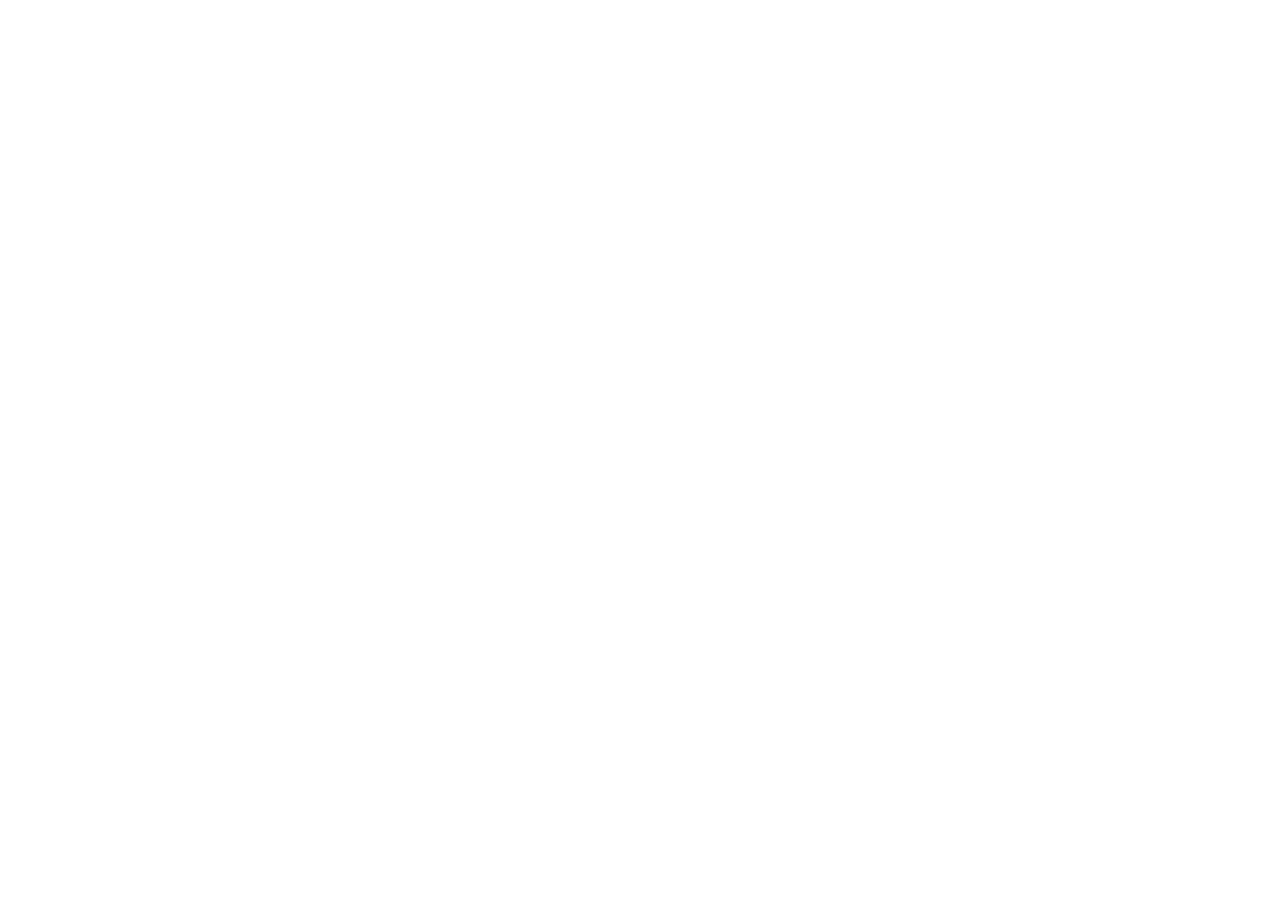
==== index.html @ 4990b4fd "Started" ====
<!DOCTYPE html>
<html lang="en">
<head>
    <meta charset="UTF-8">
    <meta name="viewport" content="width=device-width, initial-scale=1.0">
    <title>Timer</title>
    <link rel="stylesheet" href="style.css">
</head>
<body>
    


    <script src="app.js"></script>
</body>
</html>
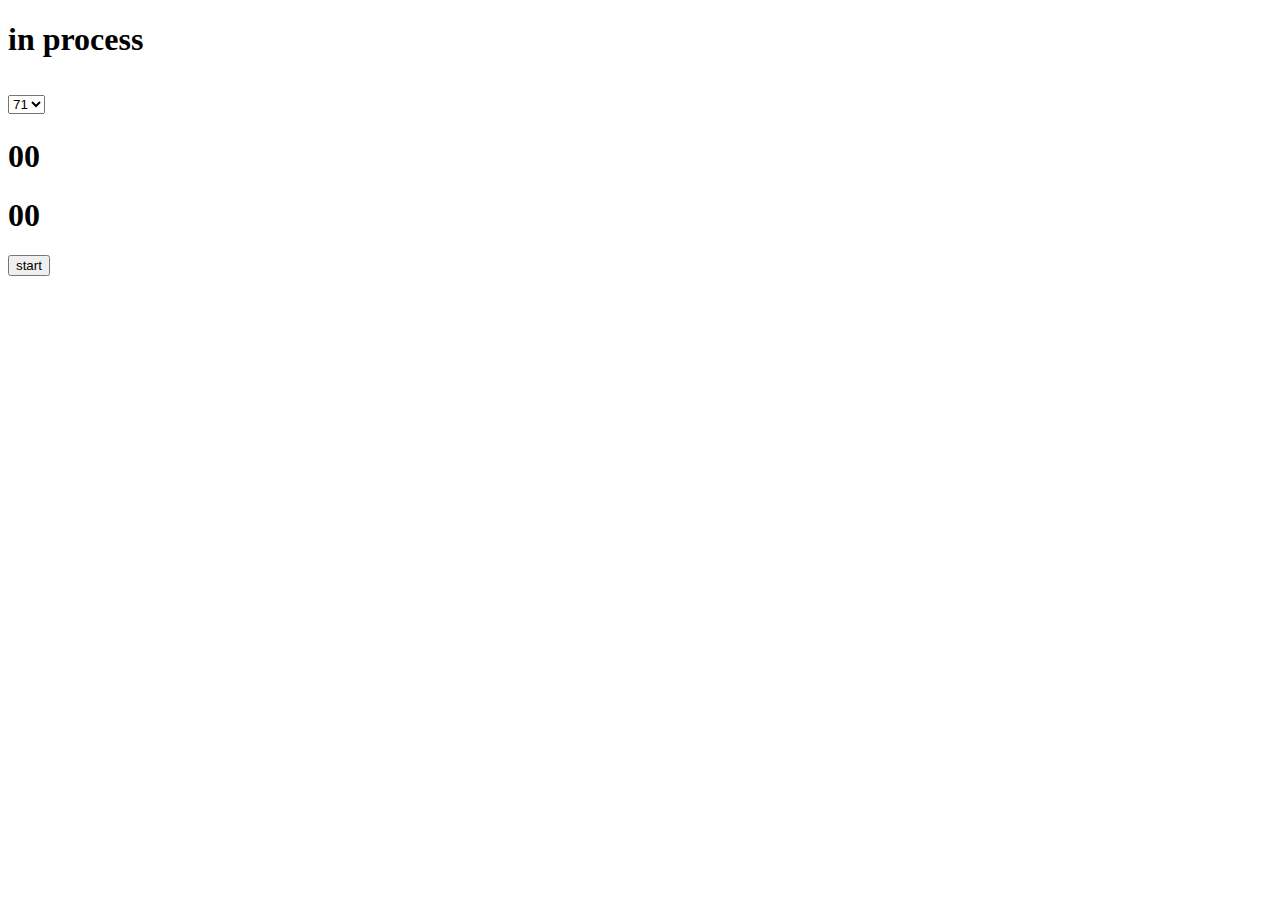
==== commit 7cfbdd0f: "in process" ====
--- a/index.html
+++ b/index.html
@@ -1,15 +1,49 @@
 <!DOCTYPE html>
 <html lang="en">
+
 <head>
     <meta charset="UTF-8">
     <meta name="viewport" content="width=device-width, initial-scale=1.0">
     <title>Timer</title>
     <link rel="stylesheet" href="style.css">
 </head>
+
 <body>
-    
+    <!-- <h1 id="head">Stopwatch</h1>
+    <div class="main">
+        <h1 id="hour">00</h1>
+        <h1 id="min">00</h1>
+        <h1 id="sec">00</h1>
+        <h1 id="mili">00</h1>
+    </div>
+    <div class="main">
+        <button class="btn" id="start" onclick="start()">Start</button>
+        <button class="btn" id="resume" onclick="resume()">Resume</button>
+        <button class="btn" id="pause" onclick="pause()">Pause</button>
+        <button class="btn" id="reset" onclick="reset()">Reset</button>
+    </div> -->
+
+
+    <!-- "TIMER" -->
+<h1>in process</h1>
+    <div>
+        <h1 id="hour">
+            <select name="" id="hamza">
+                <option value="" id="saad">01</option>
+                <option value="">02</option>
+                <option value="">03</option>
+            </select>
+        </h1>
+        <h1 id="min">00</h1>
+        <h1 id="sec">00</h1>
+    </div>
+    <div>
+        <p id="waqas"></p>
+    </div>
+    <button>start</button>
 
 
     <script src="app.js"></script>
 </body>
+
 </html>